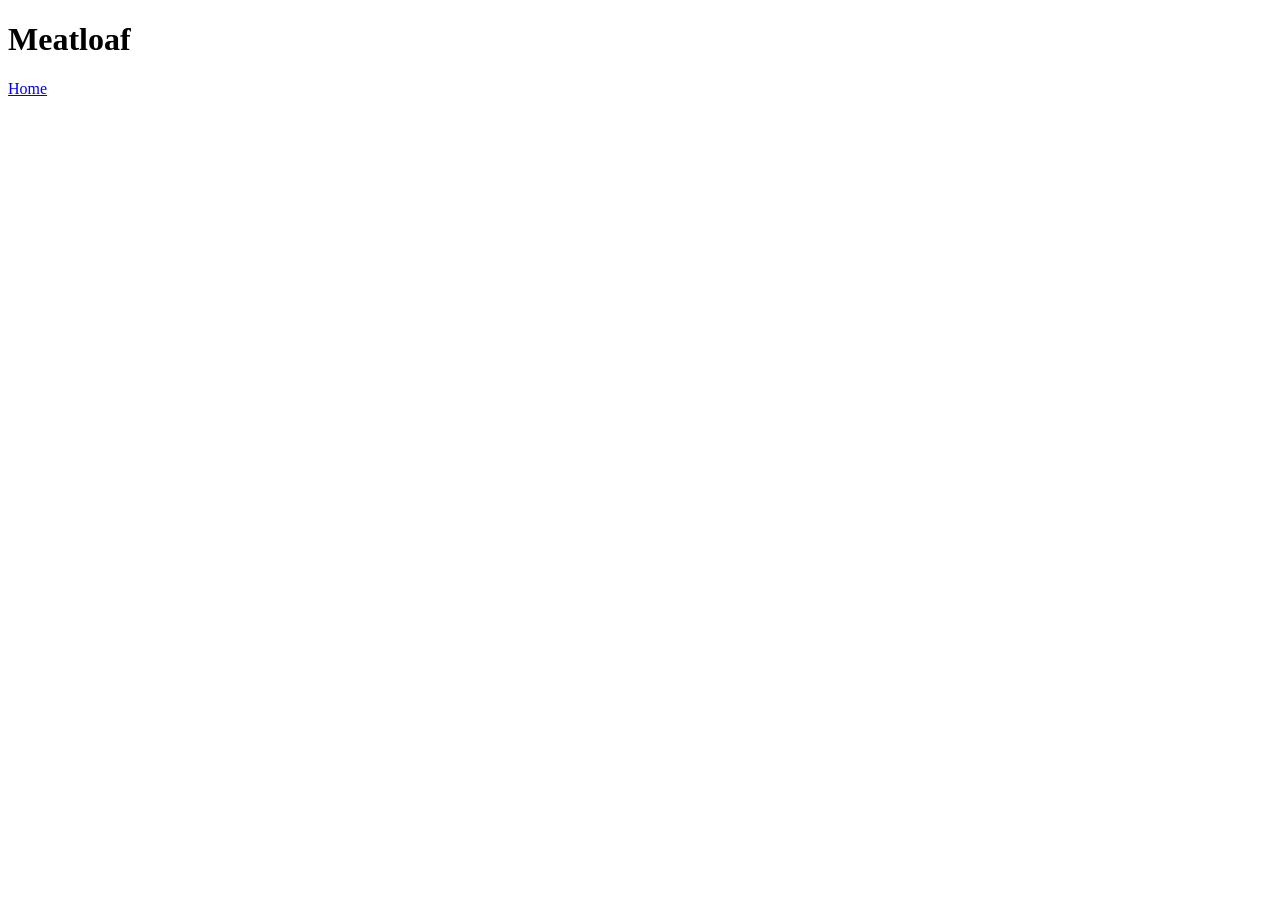
==== recipes/meatloaf.html @ 3e7d3837 "added a recipe page" ====
<!DOCTYPE html>
<html lang="en">
<head>
    <meta charset="UTF-8">
    <meta name="viewport" content="width=device-width, initial-scale=1.0">
    <title>Meatloaf</title>
</head>
<body>
    <h1>Meatloaf</h1>
    <a href="../index.html">Home</a>
</body>
</html>
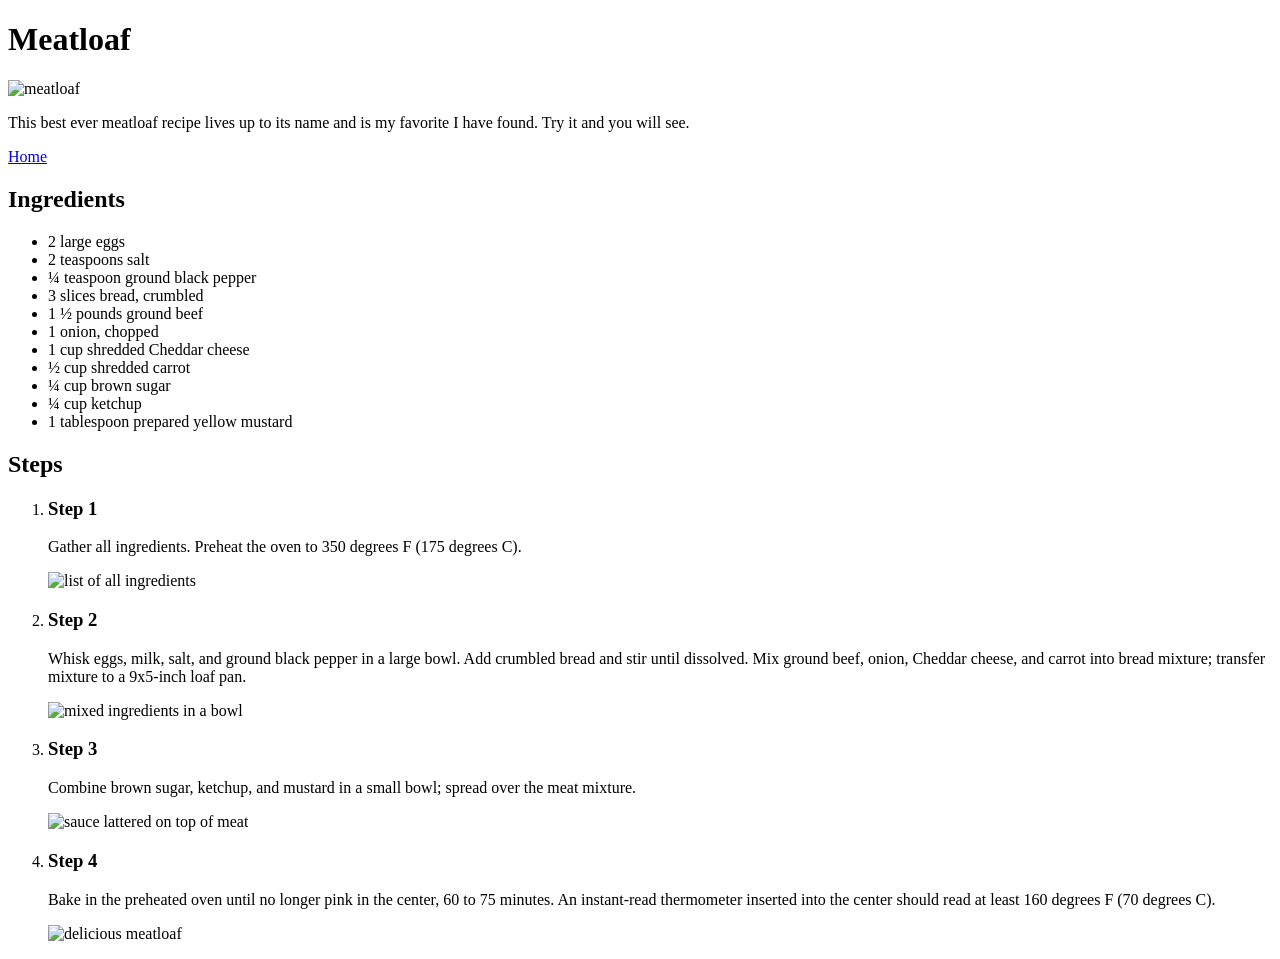
==== commit 3b8e3683: "Added ingredients and steps to make the food." ====
--- a/recipes/meatloaf.html
+++ b/recipes/meatloaf.html
@@ -7,6 +7,45 @@
 </head>
 <body>
     <h1>Meatloaf</h1>
-    <a href="../index.html">Home</a>
+    <img src="https://imagesvc.meredithcorp.io/v3/mm/image?url=https%3A%2F%2Fstatic.onecms.io%2Fwp-content%2Fuploads%2Fsites%2F43%2F2023%2F01%2F30%2F2295590-Best-Ever-Meatloaf-ddmfs-083-4x3-1.jpg&q=60&c=sc&poi=auto&orient=true&h=512" alt="meatloaf">
+    <p>This best ever meatloaf recipe lives up to its name and is my favorite I have found. Try it and you will see.</p>
+    <p><a href="../index.html">Home</a></p>
+    <h2>Ingredients</h2>
+    <ul>
+        <li>2 large eggs</li>
+        <li>2 teaspoons salt</li>
+        <li>¼ teaspoon ground black pepper</li>
+        <li>3 slices bread, crumbled</li>
+        <li>1 ½ pounds ground beef</li>
+        <li>1 onion, chopped</li>
+        <li>1 cup shredded Cheddar cheese</li>
+        <li>½ cup shredded carrot</li>
+        <li>¼ cup brown sugar</li>
+        <li>¼ cup ketchup</li>
+        <li>1 tablespoon prepared yellow mustard</li>
+    </ul>
+    <h2>Steps</h2>
+    <ol>
+        <li>
+            <h3>Step 1</h3>
+            <p>Gather all ingredients. Preheat the oven to 350 degrees F (175 degrees C).</p>
+            <img src="https://www.allrecipes.com/thmb/dSh8RSboJUjf0nNB44eMOfmJwws=/750x0/filters:no_upscale():max_bytes(150000):strip_icc():format(webp)/229559-Best-Ever-Meatloaf-ddmfs-071-step1-9795d084546d484d92ba16992314cc6d.jpg" alt="list of all ingredients">
+        </li>
+        <li>
+            <h3>Step 2</h3>
+            <p>Whisk eggs, milk, salt, and ground black pepper in a large bowl. Add crumbled bread and stir until dissolved. Mix ground beef, onion, Cheddar cheese, and carrot into bread mixture; transfer mixture to a 9x5-inch loaf pan.</p>
+            <img src="https://www.allrecipes.com/thmb/bVh976HR_AHAi6OoTjJFd2Le6yY=/750x0/filters:no_upscale():max_bytes(150000):strip_icc():format(webp)/229559-Best-Ever-Meatloaf-ddmfs-073-step3-fa0783934a4245bb827cc5c6c3c1dc45.jpg" alt="mixed ingredients in a bowl">
+        </li>
+        <li>
+            <h3>Step 3</h3>
+            <p>Combine brown sugar, ketchup, and mustard in a small bowl; spread over the meat mixture.</p>
+            <img src="https://www.allrecipes.com/thmb/gpiuwOIROy-WHRiCE3bJ5_NAzhI=/750x0/filters:no_upscale():max_bytes(150000):strip_icc():format(webp)/229559-Best-Ever-Meatloaf-ddmfs-075-step5-d6334c3b1a8b425c8677a639ac9e3571.jpg" alt="sauce lattered on top of meat">
+        </li>
+        <li>
+            <h3>Step 4</h3>
+            <p>Bake in the preheated oven until no longer pink in the center, 60 to 75 minutes. An instant-read thermometer inserted into the center should read at least 160 degrees F (70 degrees C).</p>
+            <img src="https://www.allrecipes.com/thmb/mKY06P7OC1BDREL8DoSNxCK2vAo=/750x0/filters:no_upscale():max_bytes(150000):strip_icc():format(webp)/2295590-Best-Ever-Meatloaf-ddmfs-083-4x3-1-6d7604c8b4204abd832a26ef85d0e58e.jpg" alt="delicious meatloaf">
+        </li>
+    </ol>
 </body>
 </html>
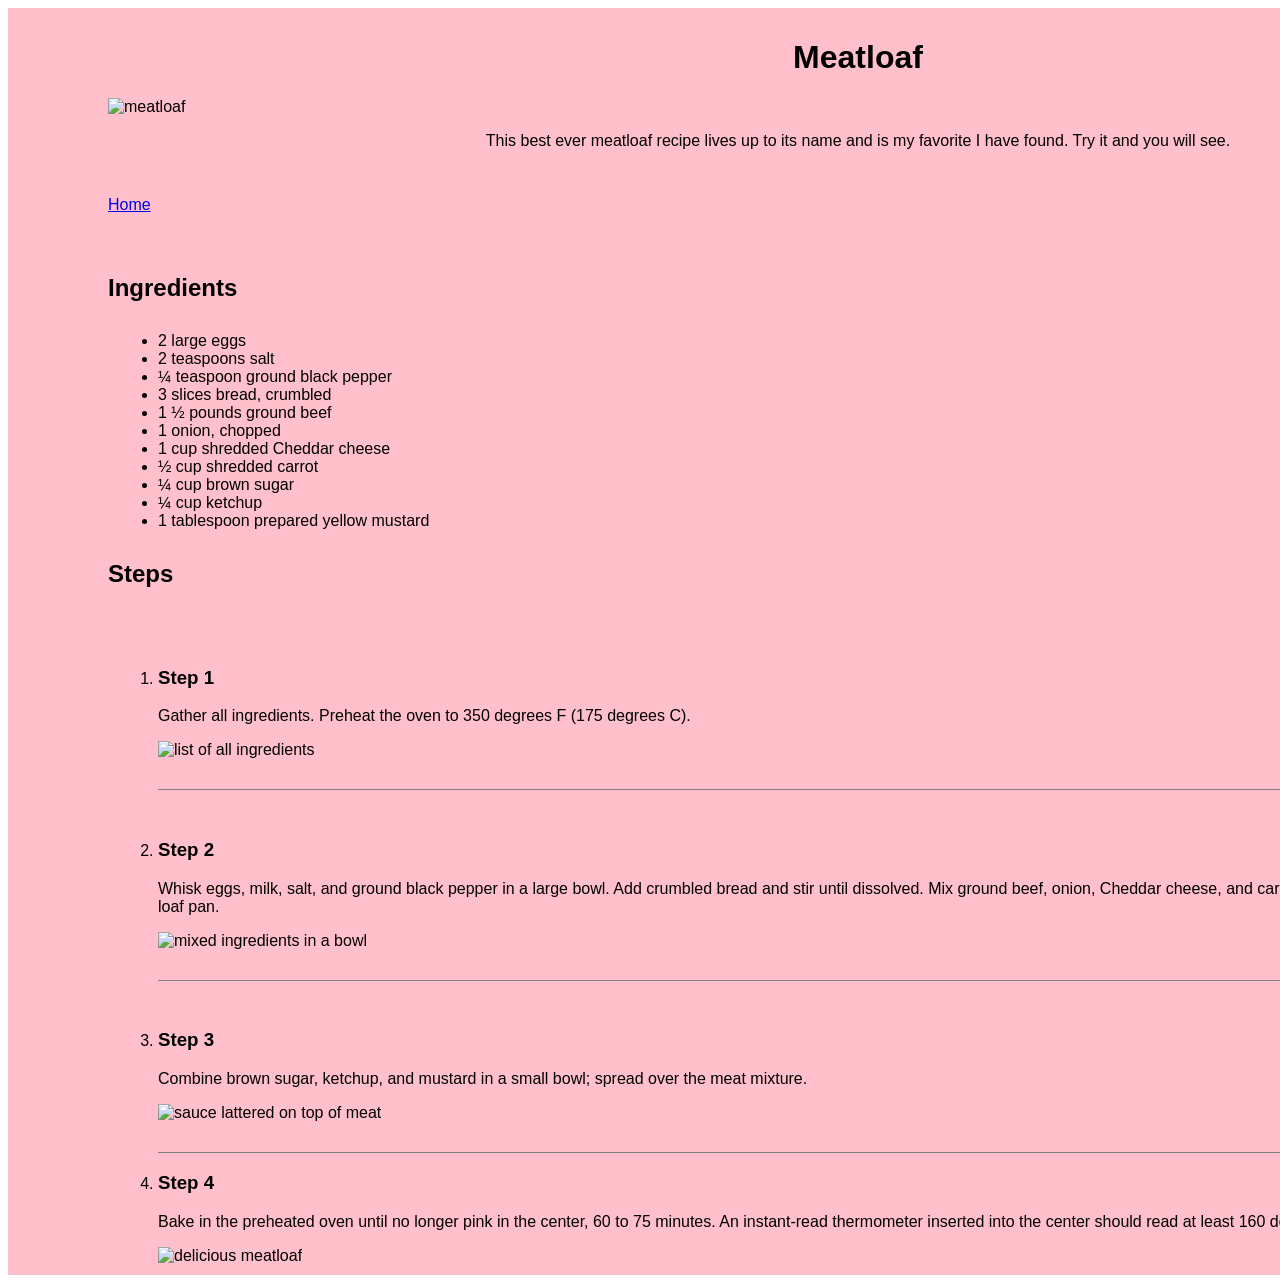
==== commit 31eacb60: "added another recipe(fingerling potatoes), modified my style.css to work with my recipes" ====
--- a/recipes/meatloaf.html
+++ b/recipes/meatloaf.html
@@ -4,12 +4,14 @@
     <meta charset="UTF-8">
     <meta name="viewport" content="width=device-width, initial-scale=1.0">
     <title>Meatloaf</title>
+    <link rel="stylesheet" href="../style.css">
 </head>
 <body>
+<div class="content" style="background-color: pink;">
     <h1>Meatloaf</h1>
-    <img src="https://imagesvc.meredithcorp.io/v3/mm/image?url=https%3A%2F%2Fstatic.onecms.io%2Fwp-content%2Fuploads%2Fsites%2F43%2F2023%2F01%2F30%2F2295590-Best-Ever-Meatloaf-ddmfs-083-4x3-1.jpg&q=60&c=sc&poi=auto&orient=true&h=512" alt="meatloaf">
-    <p>This best ever meatloaf recipe lives up to its name and is my favorite I have found. Try it and you will see.</p>
-    <p><a href="../index.html">Home</a></p>
+    <img class="rep-img" src="https://imagesvc.meredithcorp.io/v3/mm/image?url=https%3A%2F%2Fstatic.onecms.io%2Fwp-content%2Fuploads%2Fsites%2F43%2F2023%2F01%2F30%2F2295590-Best-Ever-Meatloaf-ddmfs-083-4x3-1.jpg&q=60&c=sc&poi=auto&orient=true&h=512" alt="meatloaf">
+    <p style="text-align: center">This best ever meatloaf recipe lives up to its name and is my favorite I have found. Try it and you will see.</p>
+    <p class="home"><a href="../index.html">Home</a></p>
     <h2>Ingredients</h2>
     <ul>
         <li>2 large eggs</li>
@@ -26,26 +28,27 @@
     </ul>
     <h2>Steps</h2>
     <ol>
-        <li>
+        <li class="last not-last">
             <h3>Step 1</h3>
             <p>Gather all ingredients. Preheat the oven to 350 degrees F (175 degrees C).</p>
             <img src="https://www.allrecipes.com/thmb/dSh8RSboJUjf0nNB44eMOfmJwws=/750x0/filters:no_upscale():max_bytes(150000):strip_icc():format(webp)/229559-Best-Ever-Meatloaf-ddmfs-071-step1-9795d084546d484d92ba16992314cc6d.jpg" alt="list of all ingredients">
         </li>
-        <li>
+        <li class="last not-last">
             <h3>Step 2</h3>
             <p>Whisk eggs, milk, salt, and ground black pepper in a large bowl. Add crumbled bread and stir until dissolved. Mix ground beef, onion, Cheddar cheese, and carrot into bread mixture; transfer mixture to a 9x5-inch loaf pan.</p>
             <img src="https://www.allrecipes.com/thmb/bVh976HR_AHAi6OoTjJFd2Le6yY=/750x0/filters:no_upscale():max_bytes(150000):strip_icc():format(webp)/229559-Best-Ever-Meatloaf-ddmfs-073-step3-fa0783934a4245bb827cc5c6c3c1dc45.jpg" alt="mixed ingredients in a bowl">
         </li>
-        <li>
+        <li class="last not-last">
             <h3>Step 3</h3>
             <p>Combine brown sugar, ketchup, and mustard in a small bowl; spread over the meat mixture.</p>
             <img src="https://www.allrecipes.com/thmb/gpiuwOIROy-WHRiCE3bJ5_NAzhI=/750x0/filters:no_upscale():max_bytes(150000):strip_icc():format(webp)/229559-Best-Ever-Meatloaf-ddmfs-075-step5-d6334c3b1a8b425c8677a639ac9e3571.jpg" alt="sauce lattered on top of meat">
         </li>
-        <li>
+        <li class="not-last">
             <h3>Step 4</h3>
             <p>Bake in the preheated oven until no longer pink in the center, 60 to 75 minutes. An instant-read thermometer inserted into the center should read at least 160 degrees F (70 degrees C).</p>
             <img src="https://www.allrecipes.com/thmb/mKY06P7OC1BDREL8DoSNxCK2vAo=/750x0/filters:no_upscale():max_bytes(150000):strip_icc():format(webp)/2295590-Best-Ever-Meatloaf-ddmfs-083-4x3-1-6d7604c8b4204abd832a26ef85d0e58e.jpg" alt="delicious meatloaf">
         </li>
     </ol>
+</div>
 </body>
 </html>
--- a/style.css
+++ b/style.css
@@ -0,0 +1,57 @@
+html {
+    font-family: sans-serif;
+    background-color: white;
+}
+
+.content {
+    margin: 0px auto;
+    padding: 10px 100px;
+    width: 1500px;
+}
+
+h1 {
+    text-align: center;
+}
+
+img {
+    width: 300px;
+    margin-right: 15px
+}
+
+.rep-img {
+    width: auto;
+    display: block;
+    margin: 0px auto
+}
+
+span{
+    color: gray;
+    display: inline-block;
+    vertical-align: top;
+}
+
+span a {
+    color: black;
+    display: block;
+    margin-top: 6px;
+}
+
+.home,
+h2,
+.last {
+    margin: 0px auto;
+    padding: 30px 0;
+    width: 1500px;
+    
+}
+
+.last.not-last {
+    border-bottom: 1px solid gray;
+}
+
+ol,
+ul {
+    margin: 0px auto;
+    padding-left: 50px;
+    width: 1500px;
+}
